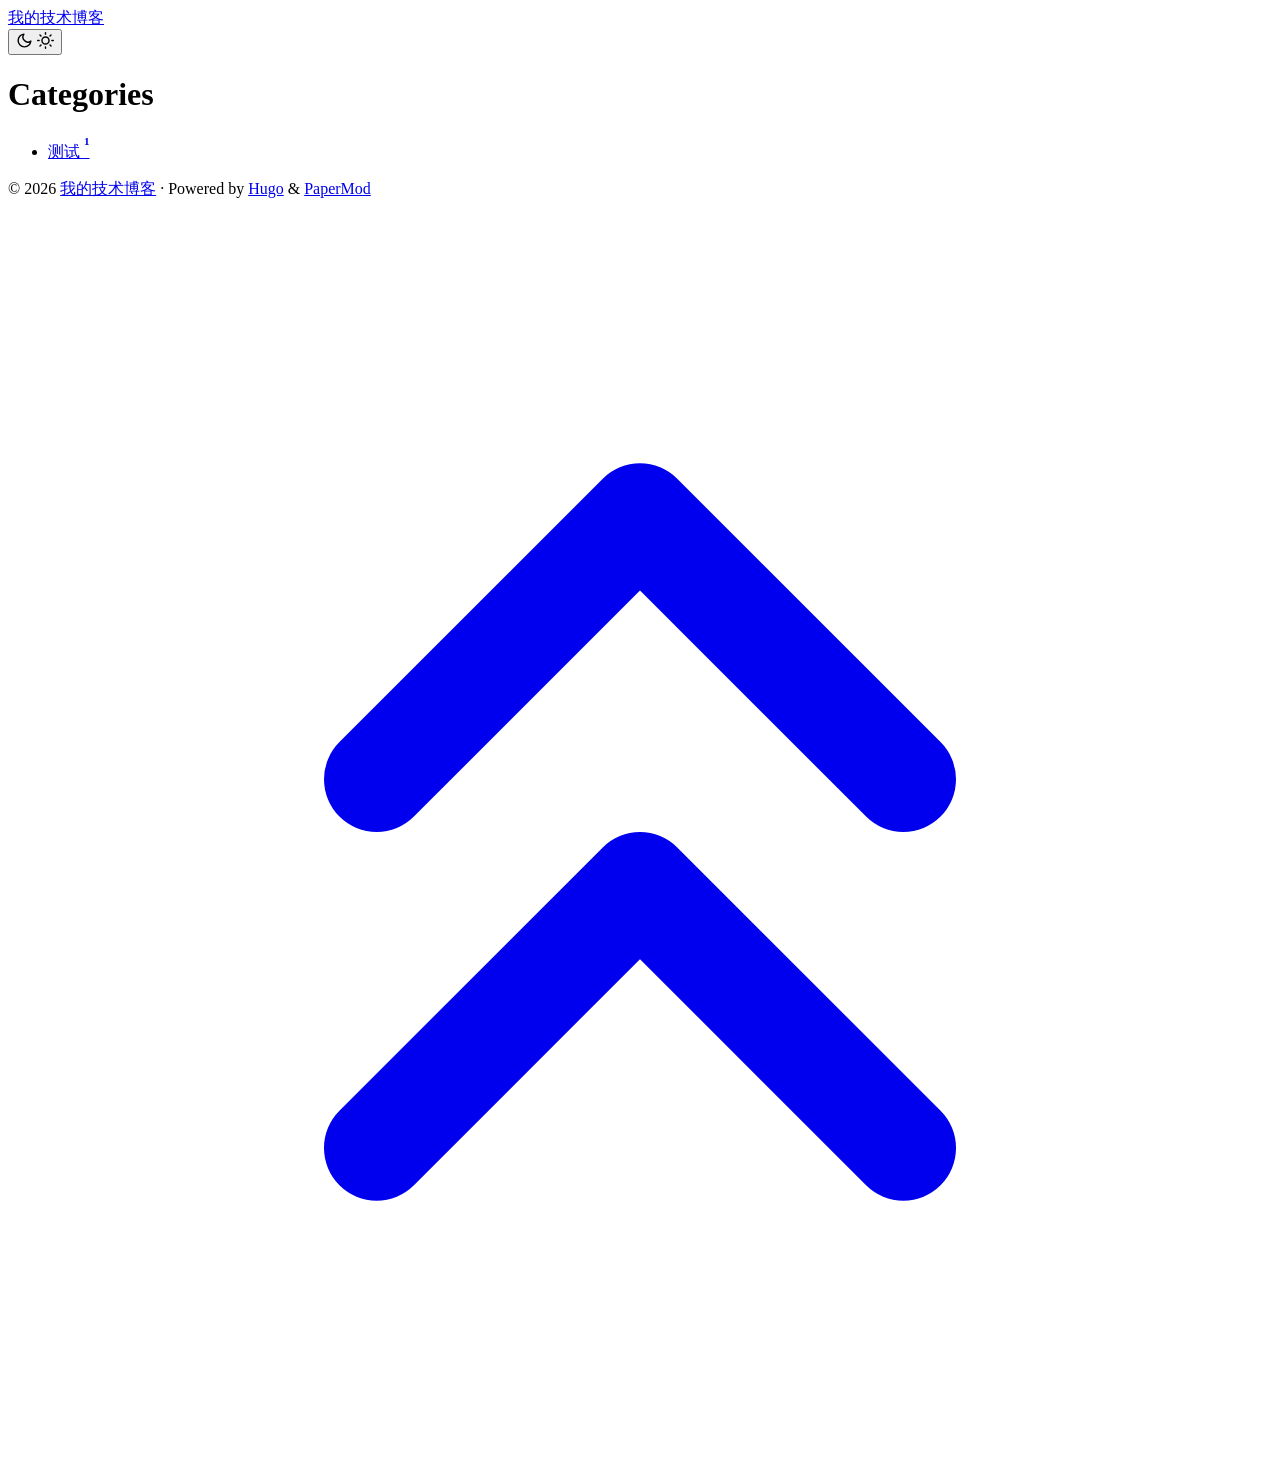
==== public/categories/index.html @ 4c8c41cc "更新文章" ====
<!doctype html><html lang=en dir=auto data-theme=auto><head><meta charset=utf-8><meta http-equiv=X-UA-Compatible content="IE=edge"><meta name=viewport content="width=device-width,initial-scale=1,shrink-to-fit=no"><meta name=robots content="index, follow"><title>Categories | 我的技术博客</title><meta name=keywords content><meta name=description content><meta name=author content="GrassRo0t"><link rel=canonical href=https://GrassRo0t.github.io/categories/><link crossorigin=anonymous href=/assets/css/stylesheet.cd9298b33628769aa1bc1acebbbfd7aa11ce81dfe03484d479e1907760249a1d.css integrity="sha256-zZKYszYodpqhvBrOu7/XqhHOgd/gNITUeeGQd2Akmh0=" rel="preload stylesheet" as=style><link rel=icon href=https://GrassRo0t.github.io/favicon.ico><link rel=icon type=image/png sizes=16x16 href=https://GrassRo0t.github.io/favicon-16x16.png><link rel=icon type=image/png sizes=32x32 href=https://GrassRo0t.github.io/favicon-32x32.png><link rel=apple-touch-icon href=https://GrassRo0t.github.io/apple-touch-icon.png><link rel=mask-icon href=https://GrassRo0t.github.io/safari-pinned-tab.svg><meta name=theme-color content="#2e2e33"><meta name=msapplication-TileColor content="#2e2e33"><link rel=alternate type=application/rss+xml href=https://GrassRo0t.github.io/categories/index.xml title=rss><link rel=alternate hreflang=en href=https://GrassRo0t.github.io/categories/><noscript><style>#theme-toggle,.top-link{display:none}</style><style>@media(prefers-color-scheme:dark){:root{--theme:rgb(29, 30, 32);--entry:rgb(46, 46, 51);--primary:rgb(218, 218, 219);--secondary:rgb(155, 156, 157);--tertiary:rgb(65, 66, 68);--content:rgb(196, 196, 197);--code-block-bg:rgb(46, 46, 51);--code-bg:rgb(55, 56, 62);--border:rgb(51, 51, 51);color-scheme:dark}.list{background:var(--theme)}.toc{background:var(--entry)}}</style></noscript><script>localStorage.getItem("pref-theme")==="dark"?document.querySelector("html").dataset.theme="dark":localStorage.getItem("pref-theme")==="light"?document.querySelector("html").dataset.theme="light":window.matchMedia("(prefers-color-scheme: dark)").matches?document.querySelector("html").dataset.theme="dark":document.querySelector("html").dataset.theme="light"</script><meta property="og:url" content="https://GrassRo0t.github.io/categories/"><meta property="og:site_name" content="我的技术博客"><meta property="og:title" content="Categories"><meta property="og:locale" content="zh‑CN"><meta property="og:type" content="website"><meta name=twitter:card content="summary"><meta name=twitter:title content="Categories"></head><body class=list id=top><header class=header><nav class=header-nav><div class=logo><a href=https://GrassRo0t.github.io/ accesskey=h title="我的技术博客 (Alt + H)">我的技术博客</a><div class=logo-switches><button id=theme-toggle class=theme-toggle accesskey=t title="(Alt + T)" aria-label="Toggle theme">
<svg class="moon" width="17" height="17" viewBox="0 0 24 24" fill="none" stroke="currentColor" stroke-width="2" stroke-linecap="round" stroke-linejoin="round"><path d="M21 12.79A9 9 0 1111.21 3 7 7 0 0021 12.79z"/></svg>
<svg class="sun" width="17" height="17" viewBox="0 0 24 24" fill="none" stroke="currentColor" stroke-width="2" stroke-linecap="round" stroke-linejoin="round"><circle cx="12" cy="12" r="5"/><line x1="12" y1="1" x2="12" y2="3"/><line x1="12" y1="21" x2="12" y2="23"/><line x1="4.22" y1="4.22" x2="5.64" y2="5.64"/><line x1="18.36" y1="18.36" x2="19.78" y2="19.78"/><line x1="1" y1="12" x2="3" y2="12"/><line x1="21" y1="12" x2="23" y2="12"/><line x1="4.22" y1="19.78" x2="5.64" y2="18.36"/><line x1="18.36" y1="5.64" x2="19.78" y2="4.22"/></svg></button></div></div><ul id=menu class=menu></ul></nav></header><main class=main><header class=page-header><h1>Categories</h1></header><ul class=terms-tags><li><a href=https://GrassRo0t.github.io/categories/%E6%B5%8B%E8%AF%95/>测试 <sup><strong><sup>1</sup></strong></sup></a></li></ul></main><footer class=footer><span>&copy; 2026 <a href=https://GrassRo0t.github.io/>我的技术博客</a></span> ·
<span>Powered by
<a href="https://gohugo.io/?utm_source=papermod" rel=noopener target=_blank>Hugo</a> &
<a href=https://github.com/adityatelange/hugo-PaperMod/ rel=noopener target=_blank>PaperMod</a></span></footer><a href=#top id=top-link class="top-link hidden" aria-label="go to top" title="Go to Top (Alt + G)" accesskey=g><svg viewBox="0 0 24 24" fill="none" stroke="currentColor" stroke-width="2" stroke-linecap="round" stroke-linejoin="round" class="feather feather-chevrons-up"><polyline points="17 11 12 6 7 11"/><polyline points="17 18 12 13 7 18"/></svg>
</a><script>let menu=document.getElementById("menu");if(menu){const e=localStorage.getItem("menu-scroll-position");e&&(menu.scrollLeft=parseInt(e,10)),menu.onscroll=function(){localStorage.setItem("menu-scroll-position",menu.scrollLeft)}}document.querySelectorAll('a[href^="#"]').forEach(e=>{e.addEventListener("click",function(e){e.preventDefault();var t=this.getAttribute("href").substr(1);window.matchMedia("(prefers-reduced-motion: reduce)").matches?document.querySelector(`[id='${decodeURIComponent(t)}']`).scrollIntoView():document.querySelector(`[id='${decodeURIComponent(t)}']`).scrollIntoView({behavior:"smooth"}),t==="top"?history.replaceState(null,null," "):history.pushState(null,null,`#${t}`)})})</script><script>var toplink=document.getElementById("top-link");window.onscroll=function(){const e=window.innerHeight;document.body.scrollTop>e||document.documentElement.scrollTop>e?toplink.classList.remove("hidden"):toplink.classList.add("hidden")}</script><script>document.getElementById("theme-toggle").addEventListener("click",()=>{const e=document.querySelector("html");e.dataset.theme==="dark"?(e.dataset.theme="light",localStorage.setItem("pref-theme","light")):(e.dataset.theme="dark",localStorage.setItem("pref-theme","dark"))})</script></body></html>
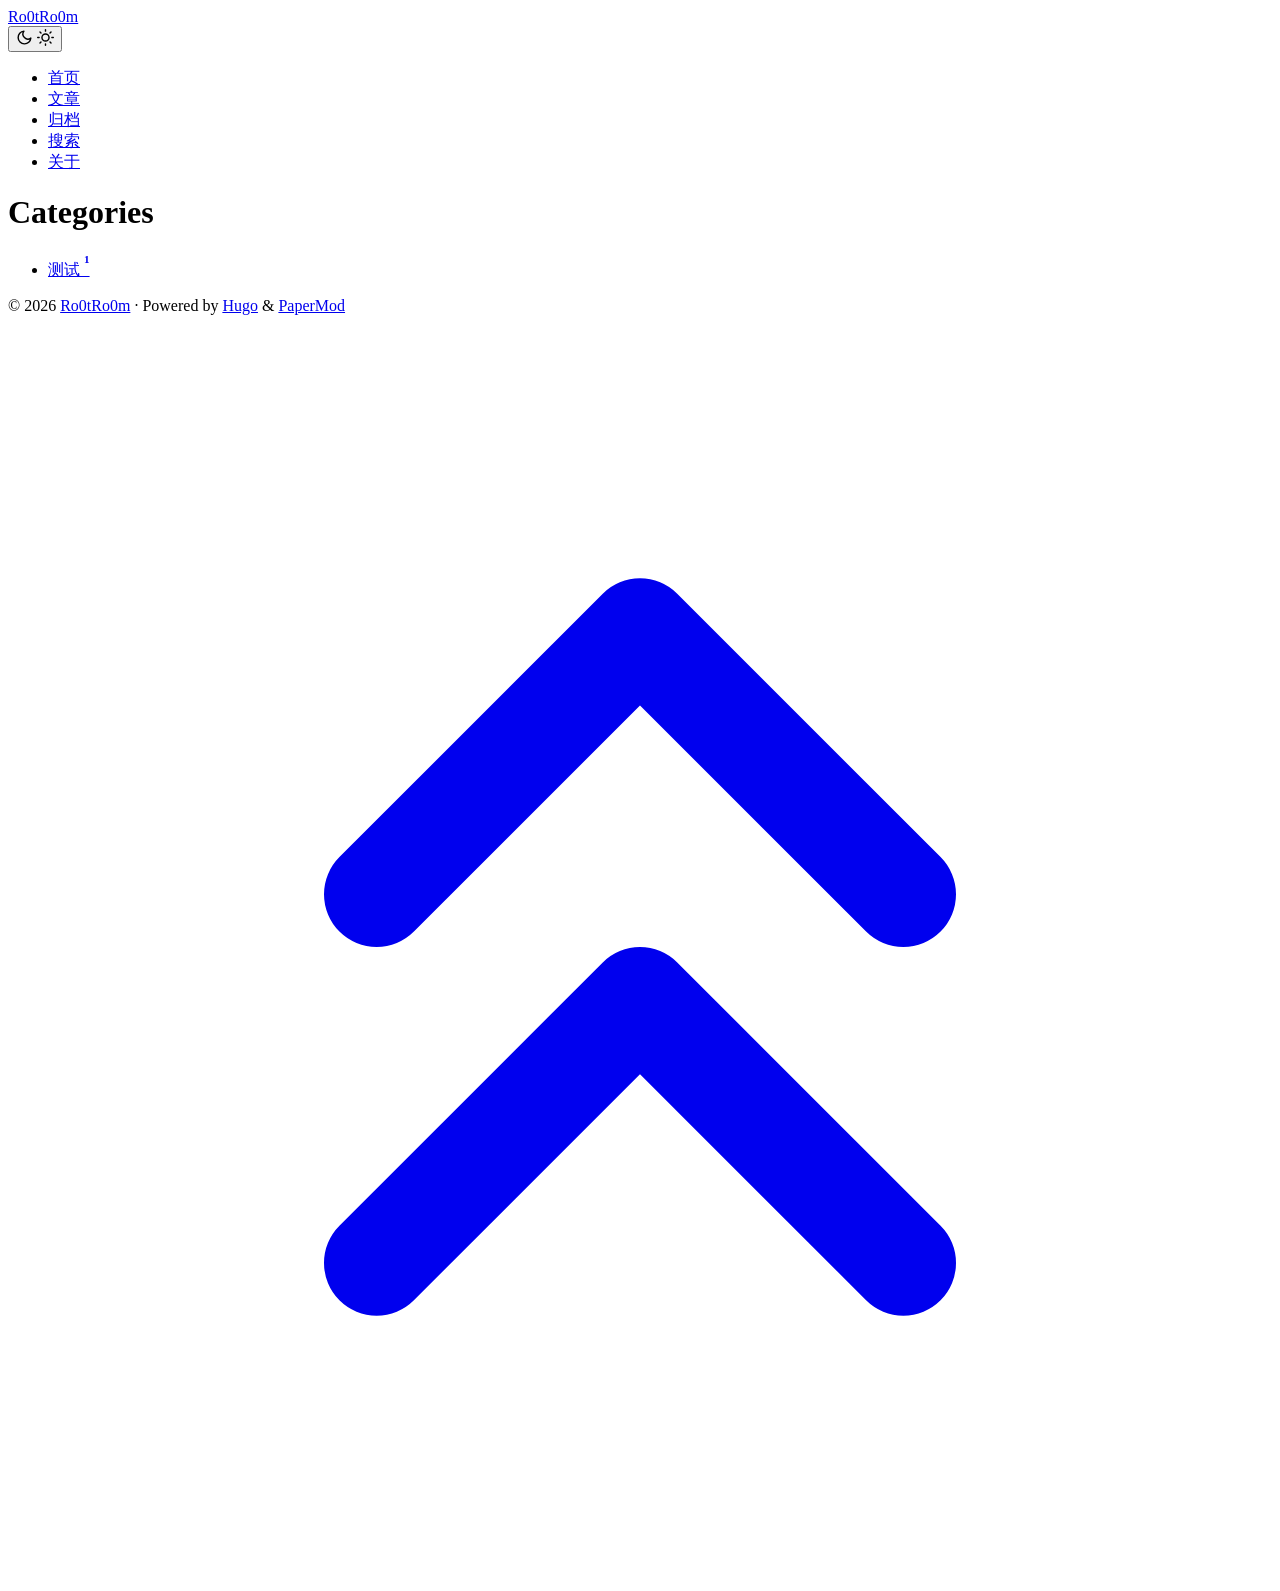
==== commit 319e110b: "bg-image and comment set" ====
--- a/public/categories/index.html
+++ b/public/categories/index.html
@@ -1,7 +1,229 @@
-<!doctype html><html lang=en dir=auto data-theme=auto><head><meta charset=utf-8><meta http-equiv=X-UA-Compatible content="IE=edge"><meta name=viewport content="width=device-width,initial-scale=1,shrink-to-fit=no"><meta name=robots content="index, follow"><title>Categories | 我的技术博客</title><meta name=keywords content><meta name=description content><meta name=author content="GrassRo0t"><link rel=canonical href=https://GrassRo0t.github.io/categories/><link crossorigin=anonymous href=/assets/css/stylesheet.cd9298b33628769aa1bc1acebbbfd7aa11ce81dfe03484d479e1907760249a1d.css integrity="sha256-zZKYszYodpqhvBrOu7/XqhHOgd/gNITUeeGQd2Akmh0=" rel="preload stylesheet" as=style><link rel=icon href=https://GrassRo0t.github.io/favicon.ico><link rel=icon type=image/png sizes=16x16 href=https://GrassRo0t.github.io/favicon-16x16.png><link rel=icon type=image/png sizes=32x32 href=https://GrassRo0t.github.io/favicon-32x32.png><link rel=apple-touch-icon href=https://GrassRo0t.github.io/apple-touch-icon.png><link rel=mask-icon href=https://GrassRo0t.github.io/safari-pinned-tab.svg><meta name=theme-color content="#2e2e33"><meta name=msapplication-TileColor content="#2e2e33"><link rel=alternate type=application/rss+xml href=https://GrassRo0t.github.io/categories/index.xml title=rss><link rel=alternate hreflang=en href=https://GrassRo0t.github.io/categories/><noscript><style>#theme-toggle,.top-link{display:none}</style><style>@media(prefers-color-scheme:dark){:root{--theme:rgb(29, 30, 32);--entry:rgb(46, 46, 51);--primary:rgb(218, 218, 219);--secondary:rgb(155, 156, 157);--tertiary:rgb(65, 66, 68);--content:rgb(196, 196, 197);--code-block-bg:rgb(46, 46, 51);--code-bg:rgb(55, 56, 62);--border:rgb(51, 51, 51);color-scheme:dark}.list{background:var(--theme)}.toc{background:var(--entry)}}</style></noscript><script>localStorage.getItem("pref-theme")==="dark"?document.querySelector("html").dataset.theme="dark":localStorage.getItem("pref-theme")==="light"?document.querySelector("html").dataset.theme="light":window.matchMedia("(prefers-color-scheme: dark)").matches?document.querySelector("html").dataset.theme="dark":document.querySelector("html").dataset.theme="light"</script><meta property="og:url" content="https://GrassRo0t.github.io/categories/"><meta property="og:site_name" content="我的技术博客"><meta property="og:title" content="Categories"><meta property="og:locale" content="zh‑CN"><meta property="og:type" content="website"><meta name=twitter:card content="summary"><meta name=twitter:title content="Categories"></head><body class=list id=top><header class=header><nav class=header-nav><div class=logo><a href=https://GrassRo0t.github.io/ accesskey=h title="我的技术博客 (Alt + H)">我的技术博客</a><div class=logo-switches><button id=theme-toggle class=theme-toggle accesskey=t title="(Alt + T)" aria-label="Toggle theme">
-<svg class="moon" width="17" height="17" viewBox="0 0 24 24" fill="none" stroke="currentColor" stroke-width="2" stroke-linecap="round" stroke-linejoin="round"><path d="M21 12.79A9 9 0 1111.21 3 7 7 0 0021 12.79z"/></svg>
-<svg class="sun" width="17" height="17" viewBox="0 0 24 24" fill="none" stroke="currentColor" stroke-width="2" stroke-linecap="round" stroke-linejoin="round"><circle cx="12" cy="12" r="5"/><line x1="12" y1="1" x2="12" y2="3"/><line x1="12" y1="21" x2="12" y2="23"/><line x1="4.22" y1="4.22" x2="5.64" y2="5.64"/><line x1="18.36" y1="18.36" x2="19.78" y2="19.78"/><line x1="1" y1="12" x2="3" y2="12"/><line x1="21" y1="12" x2="23" y2="12"/><line x1="4.22" y1="19.78" x2="5.64" y2="18.36"/><line x1="18.36" y1="5.64" x2="19.78" y2="4.22"/></svg></button></div></div><ul id=menu class=menu></ul></nav></header><main class=main><header class=page-header><h1>Categories</h1></header><ul class=terms-tags><li><a href=https://GrassRo0t.github.io/categories/%E6%B5%8B%E8%AF%95/>测试 <sup><strong><sup>1</sup></strong></sup></a></li></ul></main><footer class=footer><span>&copy; 2026 <a href=https://GrassRo0t.github.io/>我的技术博客</a></span> ·
-<span>Powered by
-<a href="https://gohugo.io/?utm_source=papermod" rel=noopener target=_blank>Hugo</a> &
-<a href=https://github.com/adityatelange/hugo-PaperMod/ rel=noopener target=_blank>PaperMod</a></span></footer><a href=#top id=top-link class="top-link hidden" aria-label="go to top" title="Go to Top (Alt + G)" accesskey=g><svg viewBox="0 0 24 24" fill="none" stroke="currentColor" stroke-width="2" stroke-linecap="round" stroke-linejoin="round" class="feather feather-chevrons-up"><polyline points="17 11 12 6 7 11"/><polyline points="17 18 12 13 7 18"/></svg>
-</a><script>let menu=document.getElementById("menu");if(menu){const e=localStorage.getItem("menu-scroll-position");e&&(menu.scrollLeft=parseInt(e,10)),menu.onscroll=function(){localStorage.setItem("menu-scroll-position",menu.scrollLeft)}}document.querySelectorAll('a[href^="#"]').forEach(e=>{e.addEventListener("click",function(e){e.preventDefault();var t=this.getAttribute("href").substr(1);window.matchMedia("(prefers-reduced-motion: reduce)").matches?document.querySelector(`[id='${decodeURIComponent(t)}']`).scrollIntoView():document.querySelector(`[id='${decodeURIComponent(t)}']`).scrollIntoView({behavior:"smooth"}),t==="top"?history.replaceState(null,null," "):history.pushState(null,null,`#${t}`)})})</script><script>var toplink=document.getElementById("top-link");window.onscroll=function(){const e=window.innerHeight;document.body.scrollTop>e||document.documentElement.scrollTop>e?toplink.classList.remove("hidden"):toplink.classList.add("hidden")}</script><script>document.getElementById("theme-toggle").addEventListener("click",()=>{const e=document.querySelector("html");e.dataset.theme==="dark"?(e.dataset.theme="light",localStorage.setItem("pref-theme","light")):(e.dataset.theme="dark",localStorage.setItem("pref-theme","dark"))})</script></body></html>+<!DOCTYPE html>
+<html lang="en" dir="auto" data-theme="auto">
+
+<head><meta charset="utf-8">
+<meta http-equiv="X-UA-Compatible" content="IE=edge">
+<meta name="viewport" content="width=device-width, initial-scale=1, shrink-to-fit=no">
+<meta name="robots" content="index, follow">
+<title>Categories | Ro0tRo0m</title>
+<meta name="keywords" content="">
+<meta name="description" content="个人技术博客">
+<meta name="author" content="GrassRo0t">
+<link rel="canonical" href="http://localhost:1313/categories/">
+<link crossorigin="anonymous" href="/assets/css/stylesheet.72124d849cceb28775f24c61dc4e8a64ea5a1d5f9121998d5f9b2cfb5e3723ff.css" integrity="sha256-chJNhJzOsod18kxh3E6KZOpaHV&#43;RIZmNX5ss&#43;143I/8=" rel="preload stylesheet" as="style">
+<link rel="icon" href="http://localhost:1313/favicon.ico">
+<link rel="icon" type="image/png" sizes="16x16" href="http://localhost:1313/favicon-16x16.png">
+<link rel="icon" type="image/png" sizes="32x32" href="http://localhost:1313/favicon-32x32.png">
+<link rel="apple-touch-icon" href="http://localhost:1313/apple-touch-icon.png">
+<link rel="mask-icon" href="http://localhost:1313/safari-pinned-tab.svg">
+<meta name="theme-color" content="#2e2e33">
+<meta name="msapplication-TileColor" content="#2e2e33">
+<link rel="alternate" type="application/rss+xml" href="http://localhost:1313/categories/feed.xml" title="rss">
+<link rel="alternate" hreflang="en" href="http://localhost:1313/categories/">
+<noscript>
+    <style>
+        #theme-toggle,
+        .top-link {
+            display: none;
+        }
+
+    </style>
+    <style>
+        @media (prefers-color-scheme: dark) {
+            :root {
+                --theme: rgb(29, 30, 32);
+                --entry: rgb(46, 46, 51);
+                --primary: rgb(218, 218, 219);
+                --secondary: rgb(155, 156, 157);
+                --tertiary: rgb(65, 66, 68);
+                --content: rgb(196, 196, 197);
+                --code-block-bg: rgb(46, 46, 51);
+                --code-bg: rgb(55, 56, 62);
+                --border: rgb(51, 51, 51);
+                color-scheme: dark;
+            }
+
+            .list {
+                background: var(--theme);
+            }
+
+            .toc {
+                background: var(--entry);
+            }
+        }
+
+    </style>
+</noscript>
+<script>
+    if (localStorage.getItem("pref-theme") === "dark") {
+        document.querySelector("html").dataset.theme = 'dark';
+    } else if (localStorage.getItem("pref-theme") === "light") {
+       document.querySelector("html").dataset.theme = 'light';
+    } else if (window.matchMedia('(prefers-color-scheme: dark)').matches) {
+        document.querySelector("html").dataset.theme = 'dark';
+    } else {
+        document.querySelector("html").dataset.theme = 'light';
+    }
+
+</script><meta property="og:url" content="http://localhost:1313/categories/">
+  <meta property="og:site_name" content="Ro0tRo0m">
+  <meta property="og:title" content="Categories">
+  <meta property="og:description" content="个人技术博客">
+  <meta property="og:locale" content="zh_cn">
+  <meta property="og:type" content="website">
+
+  <meta name="twitter:card" content="summary">
+  <meta name="twitter:title" content="Categories">
+  <meta name="twitter:description" content="个人技术博客">
+
+</head>
+<body class="list" id="top">
+    <header class="header">
+    <nav class="header-nav">
+        <div class="logo">
+            <a href="http://localhost:1313/" accesskey="h" title="Ro0tRo0m (Alt + H)">Ro0tRo0m</a>
+            <div class="logo-switches">
+                <button id="theme-toggle" class="theme-toggle" accesskey="t" title="(Alt + T)" aria-label="Toggle theme">
+                    <svg class="moon" xmlns="http://www.w3.org/2000/svg" width="17" height="17" viewBox="0 0 24 24"
+                        fill="none" stroke="currentColor" stroke-width="2" stroke-linecap="round"
+                        stroke-linejoin="round">
+                        <path d="M21 12.79A9 9 0 1 1 11.21 3 7 7 0 0 0 21 12.79z"></path>
+                    </svg>
+                    <svg class="sun" xmlns="http://www.w3.org/2000/svg" width="17" height="17" viewBox="0 0 24 24"
+                        fill="none" stroke="currentColor" stroke-width="2" stroke-linecap="round"
+                        stroke-linejoin="round">
+                        <circle cx="12" cy="12" r="5"></circle>
+                        <line x1="12" y1="1" x2="12" y2="3"></line>
+                        <line x1="12" y1="21" x2="12" y2="23"></line>
+                        <line x1="4.22" y1="4.22" x2="5.64" y2="5.64"></line>
+                        <line x1="18.36" y1="18.36" x2="19.78" y2="19.78"></line>
+                        <line x1="1" y1="12" x2="3" y2="12"></line>
+                        <line x1="21" y1="12" x2="23" y2="12"></line>
+                        <line x1="4.22" y1="19.78" x2="5.64" y2="18.36"></line>
+                        <line x1="18.36" y1="5.64" x2="19.78" y2="4.22"></line>
+                    </svg>
+                </button>
+            </div>
+        </div>
+        <ul id="menu" class="menu">
+            <li>
+                <a href="http://localhost:1313/" title="首页">
+                    <span>首页</span>
+                </a>
+            </li>
+            <li>
+                <a href="http://localhost:1313/posts/" title="文章">
+                    <span>文章</span>
+                </a>
+            </li>
+            <li>
+                <a href="http://localhost:1313/archives/" title="归档">
+                    <span>归档</span>
+                </a>
+            </li>
+            <li>
+                <a href="http://localhost:1313/search/" title="搜索">
+                    <span>搜索</span>
+                </a>
+            </li>
+            <li>
+                <a href="http://localhost:1313/about/" title="关于">
+                    <span>关于</span>
+                </a>
+            </li>
+        </ul>
+    </nav>
+</header>
+<main class="main">
+<header class="page-header">
+    <h1>Categories</h1>
+</header>
+
+<ul class="terms-tags">
+            <li>
+                <a href="http://localhost:1313/categories/%E6%B5%8B%E8%AF%95/">测试 <sup><strong><sup>1</sup></strong></sup> </a>
+            </li>
+</ul>
+    </main>
+    
+<footer class="footer">
+        <span>&copy; 2026 <a href="http://localhost:1313/">Ro0tRo0m</a></span> · 
+
+    
+    
+    <span>
+        Powered by
+        <a href="https://gohugo.io/?utm_source=papermod" rel="noopener" target="_blank">Hugo</a> &
+        <a href="https://github.com/adityatelange/hugo-PaperMod/" rel="noopener" target="_blank">PaperMod</a>
+    </span>
+</footer>
+<a href="#top" id="top-link" class="top-link hidden" aria-label="go to top" title="Go to Top (Alt + G)" accesskey="g">
+    <svg xmlns="http://www.w3.org/2000/svg" viewBox="0 0 24 24" fill="none" stroke="currentColor" stroke-width="2"
+        stroke-linecap="round" stroke-linejoin="round" class="feather feather-chevrons-up">
+        <polyline points="17 11 12 6 7 11"></polyline>
+        <polyline points="17 18 12 13 7 18"></polyline>
+    </svg>
+</a>
+
+<script>
+    let menu = document.getElementById('menu');
+    if (menu) {
+        
+        const scrollPosition = localStorage.getItem("menu-scroll-position");
+        if (scrollPosition) {
+            menu.scrollLeft = parseInt(scrollPosition, 10);
+        }
+        
+        menu.onscroll = function () {
+            localStorage.setItem("menu-scroll-position", menu.scrollLeft);
+        }
+    }
+
+    document.querySelectorAll('a[href^="#"]').forEach(anchor => {
+        anchor.addEventListener("click", function (e) {
+            e.preventDefault();
+            var id = this.getAttribute("href").substr(1);
+            if (!window.matchMedia('(prefers-reduced-motion: reduce)').matches) {
+                document.querySelector(`[id='${decodeURIComponent(id)}']`).scrollIntoView({
+                    behavior: "smooth"
+                });
+            } else {
+                document.querySelector(`[id='${decodeURIComponent(id)}']`).scrollIntoView();
+            }
+            if (id === "top") {
+                history.replaceState(null, null, " ");
+            } else {
+                history.pushState(null, null, `#${id}`);
+            }
+        });
+    });
+
+</script>
+<script>
+    var toplink = document.getElementById("top-link");
+    window.onscroll = function () {
+        const scrollThreshold = window.innerHeight;
+        if (document.body.scrollTop > scrollThreshold || document.documentElement.scrollTop > scrollThreshold) {
+            toplink.classList.remove("hidden");
+        } else {
+            toplink.classList.add("hidden");
+        }
+    };
+
+</script>
+<script>
+    document.getElementById("theme-toggle").addEventListener("click", () => {
+        const html = document.querySelector("html");
+        if (html.dataset.theme === "dark") {
+            html.dataset.theme = 'light';
+            localStorage.setItem("pref-theme", 'light');
+        } else {
+            html.dataset.theme = 'dark';
+            localStorage.setItem("pref-theme", 'dark');
+        }
+    })
+
+</script>
+</body>
+
+</html>
